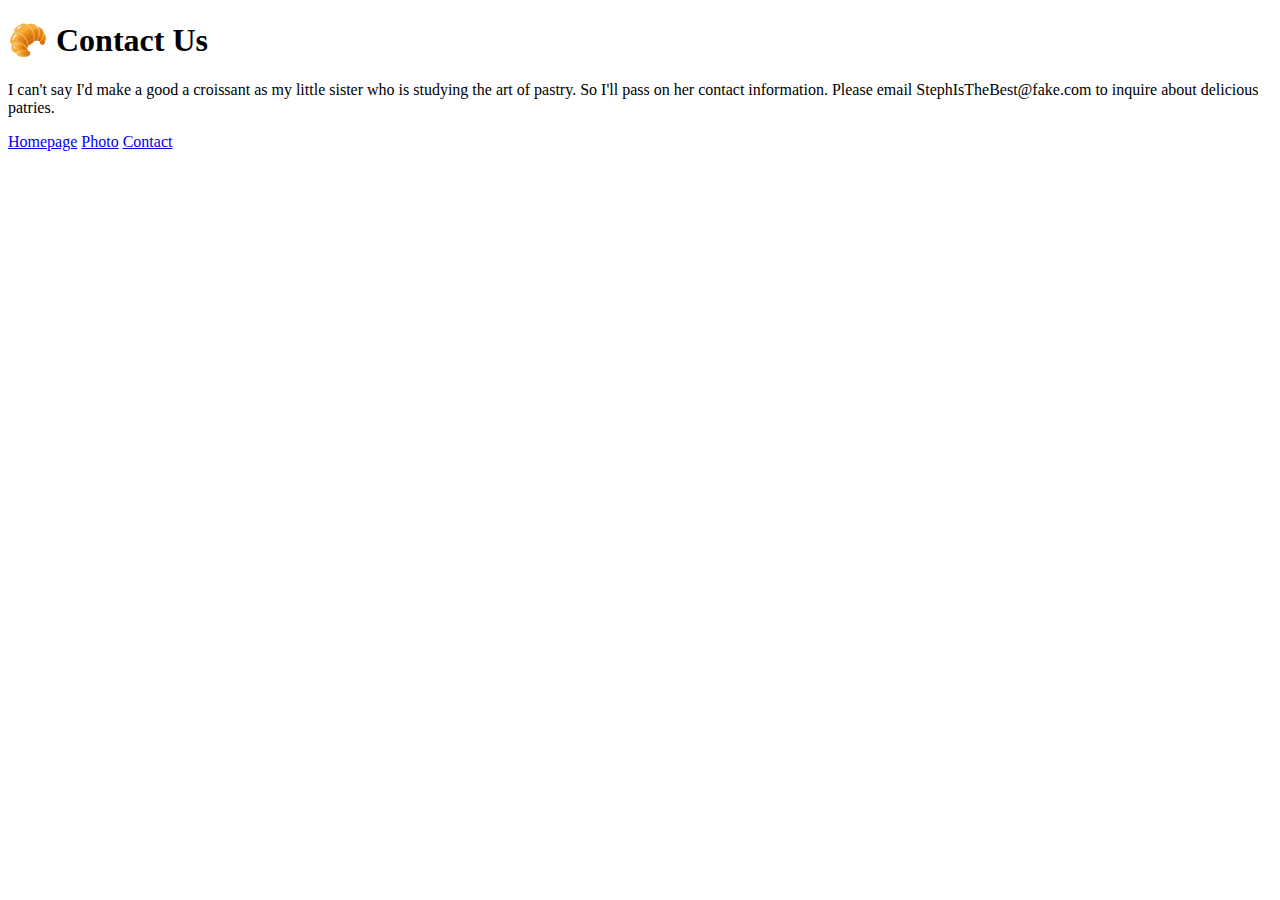
==== contact.html @ b66e1d4d "Est. static pages with links" ====
<!DOCTYPE html>
<html lang="en">
  <head>
    <meta charset="UTF-8" />
    <meta http-equiv="X-UA-Compatible" content="IE=edge" />
    <meta name="viewport" content="width=device-width, initial-scale=1.0" />
    <title>Contact</title>
  </head>
  <body>
    <h1>🥐 Contact Us</h1>
    <p>
      I can't say I'd make a good a croissant as my little sister who is
      studying the art of pastry. So I'll pass on her contact information.
      Please email StephIsTheBest@fake.com to inquire about delicious patries.
    </p>
    <a href="index.html">Homepage</a>
    <a href="/photo.html">Photo</a>
    <a href="/contact.html">Contact</a>
  </body>
</html>
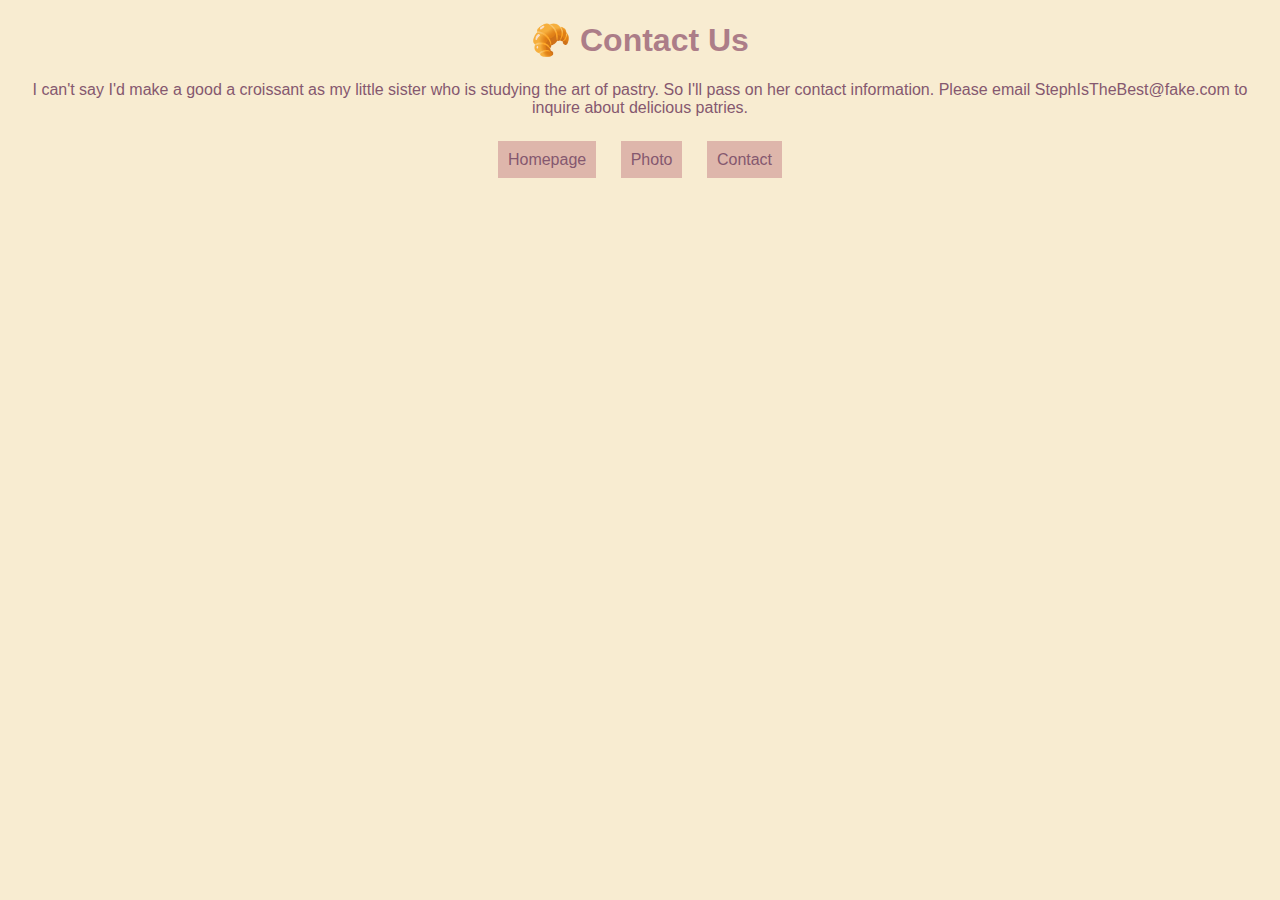
==== commit ecc5d212: "Added links on photo.html and CSS" ====
--- a/contact.html
+++ b/contact.html
@@ -4,6 +4,8 @@
     <meta charset="UTF-8" />
     <meta http-equiv="X-UA-Compatible" content="IE=edge" />
     <meta name="viewport" content="width=device-width, initial-scale=1.0" />
+    <link rel="stylesheet" href="src/style.css" />
+
     <title>Contact</title>
   </head>
   <body>
@@ -13,6 +15,7 @@
       studying the art of pastry. So I'll pass on her contact information.
       Please email StephIsTheBest@fake.com to inquire about delicious patries.
     </p>
+    <br />
     <a href="index.html">Homepage</a>
     <a href="/photo.html">Photo</a>
     <a href="/contact.html">Contact</a>
--- a/src/style.css
+++ b/src/style.css
@@ -0,0 +1,32 @@
+body {
+  background-color: #f8ecd1;
+  text-align: center;
+  font-family: "Franklin Gothic Medium", "Arial Narrow", Arial, sans-serif;
+}
+
+h1 {
+  color: #ac7d88;
+}
+
+p {
+  color: #85586f;
+}
+
+a {
+  color: #85586f;
+  margin: 80px 10px;
+  text-decoration: none;
+  background-color: #deb6ab;
+  padding: 10px 10px;
+}
+
+a:hover {
+  color: #f8ecd1;
+  transition: 0.3s ease-in-out;
+}
+
+img {
+  max-width: 200px;
+  max-height: 100%;
+  border-radius: 15px;
+}
